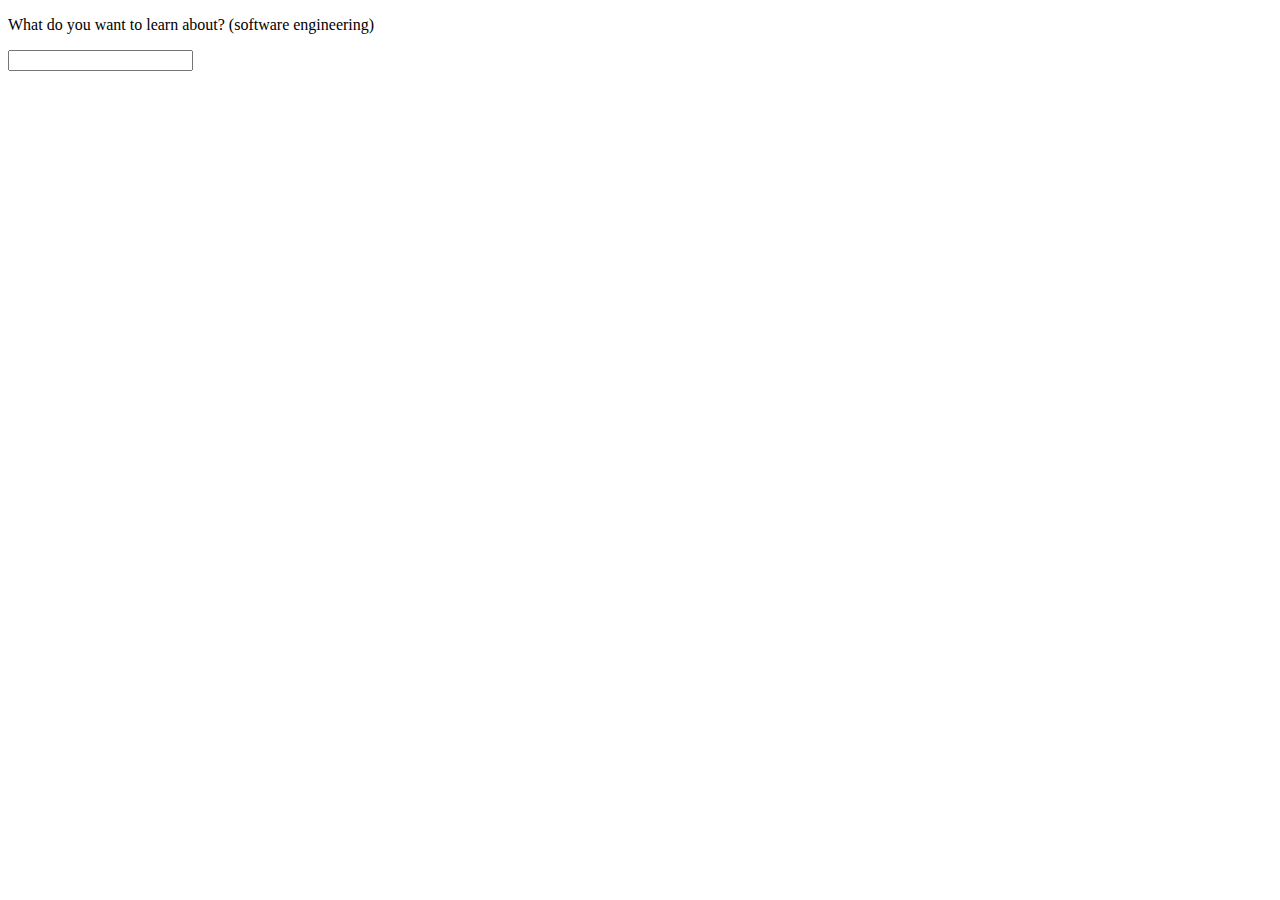
==== static/index.html @ ab3ed201 "commit all links" ====
<!DOCTYPE html>
<html>

<head>
    <title>Link Aggregator</title>

    <meta charset="utf-8" />
    <meta content='text/html; charset=utf-8' http-equiv='Content-Type'>
    <meta http-equiv='X-UA-Compatible' content='IE=edge'>
    <meta name='viewport' content='width=device-width, initial-scale=1.0, maximum-scale=1.0'>

    <meta name="author" content="Connor Murray" />
    <!-- <link href="https://fonts.googleapis.com/css?family=Great+Vibes" rel="stylesheet"> -->
    <link href="http://127.0.0.1:5000/styles.css" rel="stylesheet">

    <!--[if lt IE 9]>
      <script src="http://html5shiv.googlecode.com/svn/trunk/html5.js"></script>
    <![endif]-->

</head>

<body>
    <p> What do you want to learn about? <span id='smallText'>(software engineering)</span> </p>
    <form id="query" autocomplete="off" onsubmit="event.preventDefault(); return submit_json();">
        <input id="term" name="q" type="text" autocomplete="off">
    </form>
</body>
<script>
    function submit_json() {
        var search_term = document.getElementById("term").value
        xhr = new XMLHttpRequest();
        var url = "http://0.0.0.0:5000/search";
        xhr.open("POST", url, true);
        xhr.setRequestHeader("Content-type", "application/json");
        xhr.onreadystatechange = function() {
            if (xhr.readyState == 4 && xhr.status == 200) {
                var tables = document.getElementsByName("result-table");
                for (var i = tables.length - 1; i >= 0; --i) {
                    tables[i].remove();
                }
                var sources = JSON.parse(xhr.responseText);
                for (var i = 0; i < sources.length; ++i) {
                    document.body.appendChild(buildTable(sources[i]));
                }
            }
        }
        var data = JSON.stringify({
            "term": search_term
        });
        xhr.send(data);
        return false;
    }
</script>

<!-- This code is from this stack overflow post, it will be refactored for this specific use case in the future
       http://stackoverflow.com/questions/5180382/convert-json-data-to-a-html-table and the fiddle: http://jsfiddle.net/7MRx6/338/ -->
<script>
    var _table_ = document.createElement('table');
    var _tr_ = document.createElement('tr');
    var _th_ = document.createElement('th');
    var _td_ = document.createElement('td');

    function buildTable(map) {
        var table = _table_.cloneNode(false);
        table.setAttribute("name", "result-table");
        for (var key in map) {
            addColumnHeader(key, table);
            for (var j = 0; j < map[key].length; ++j) {
                var tr = _tr_.cloneNode(false);
                var td = _td_.cloneNode(false);
                var text = map[key][j]['title'];
                if(text.length > 35) {
                  text = text.substr(0, 35) + "...";
                }
                var url = map[key][j]['url'];
                var link = document.createElement('a');
                var textNode = document.createTextNode(text);
                link.setAttribute("href", url);
                link.className = key;
                link.appendChild(textNode);
                td.appendChild(link);
                tr.appendChild(td);
                table.appendChild(tr);
            }
            var tr = _tr_.cloneNode(false);
            var td = _td_.cloneNode(false);
            var link = document.createElement('a');
            var text = "open all links";
            var textNode = document.createTextNode(text);
            link.setAttribute("href", "#");
            link.setAttribute("id", key);
            link.appendChild(textNode);
            link.onclick = function() {alert(this.getAttribute("id"));}
            td.appendChild(link);
            tr.appendChild(td);
            table.appendChild(tr);
        }
        return table;
    }

    function addColumnHeader(name, table) {
        var tr = _tr_.cloneNode(false);
        var th = _th_.cloneNode(false);
        th.appendChild(document.createTextNode(name));
        tr.appendChild(th);
        table.appendChild(tr);
    }
    function openLinks(key) {
        var links = document.getElementsByClassName(key);

        for(var i = 0; i < links.length; ++i) {
          var text = links[i].getAttribute("href");
          window.open(links[i], '_blank');
        }

    }
</script>

</html>
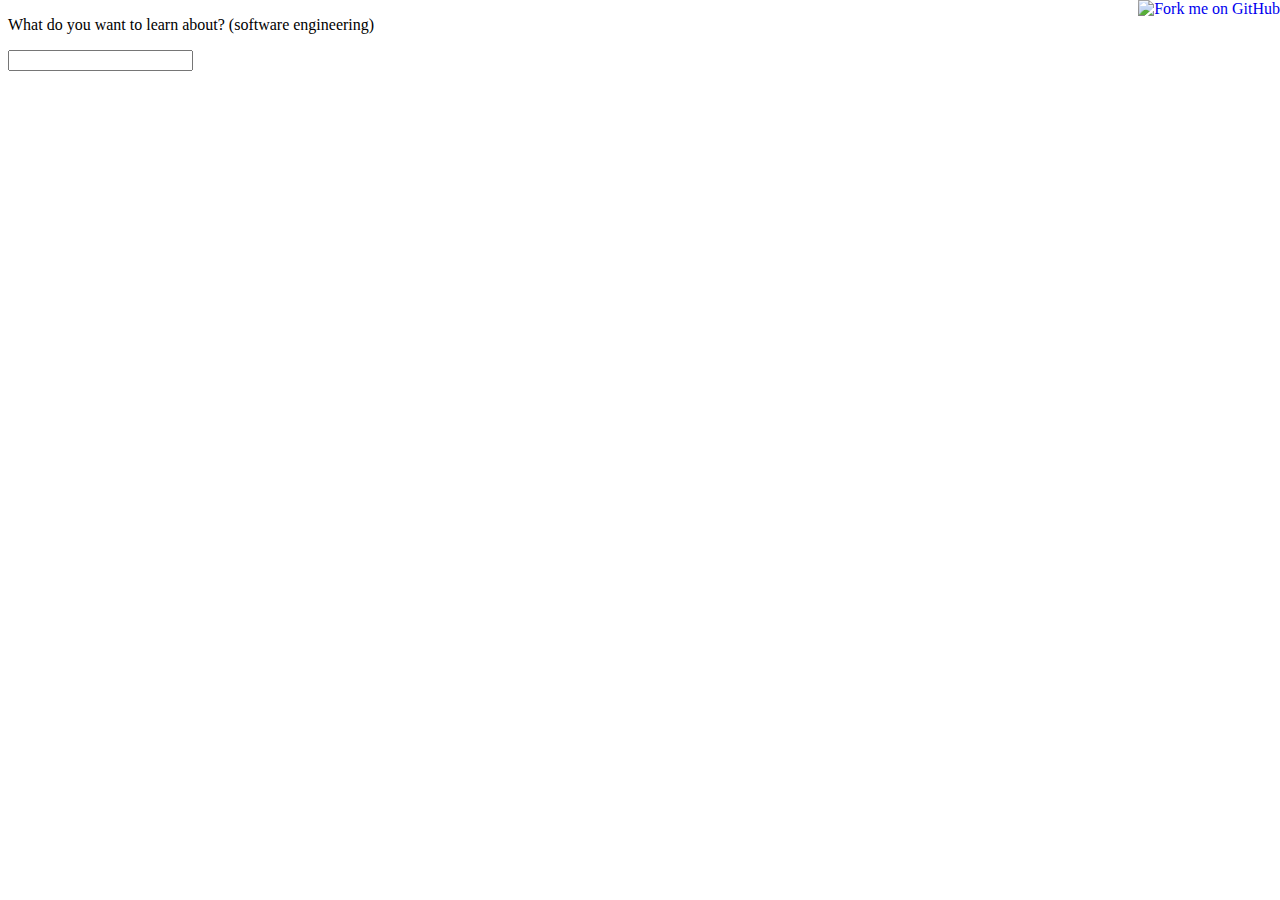
==== commit 5af01e52: "text was too loarge" ====
--- a/static/index.html
+++ b/static/index.html
@@ -10,14 +10,14 @@
     <meta name='viewport' content='width=device-width, initial-scale=1.0, maximum-scale=1.0'>
 
     <meta name="author" content="Connor Murray" />
-    <!-- <link href="https://fonts.googleapis.com/css?family=Great+Vibes" rel="stylesheet"> -->
-    <link href="http://127.0.0.1:5000/styles.css" rel="stylesheet">
+    <link href="http://link-aggregator.top/static/styles.css" rel="stylesheet">
+    <link href="https://fonts.googleapis.com/css?family=Great+Vibes" rel="stylesheet">
 
     <!--[if lt IE 9]>
       <script src="http://html5shiv.googlecode.com/svn/trunk/html5.js"></script>
     <![endif]-->
-
 </head>
+<a href="https://github.com/connormurray7/link-aggregator"><img style="position: absolute; top: 0; right: 0; border: 0;" src="https://camo.githubusercontent.com/38ef81f8aca64bb9a64448d0d70f1308ef5341ab/68747470733a2f2f73332e616d617a6f6e6177732e636f6d2f6769746875622f726962626f6e732f666f726b6d655f72696768745f6461726b626c75655f3132313632312e706e67" alt="Fork me on GitHub" data-canonical-src="https://s3.amazonaws.com/github/ribbons/forkme_right_darkblue_121621.png"></a>
 
 <body>
     <p> What do you want to learn about? <span id='smallText'>(software engineering)</span> </p>
@@ -29,7 +29,7 @@
     function submit_json() {
         var search_term = document.getElementById("term").value
         xhr = new XMLHttpRequest();
-        var url = "http://0.0.0.0:5000/search";
+        var url = "http://link-aggregator.top/search";
         xhr.open("POST", url, true);
         xhr.setRequestHeader("Content-type", "application/json");
         xhr.onreadystatechange = function() {
@@ -90,7 +90,7 @@
             link.setAttribute("href", "#");
             link.setAttribute("id", key);
             link.appendChild(textNode);
-            link.onclick = function() {alert(this.getAttribute("id"));}
+            link.onclick = function() {openLinks(this.getAttribute("id"));}
             td.appendChild(link);
             tr.appendChild(td);
             table.appendChild(tr);
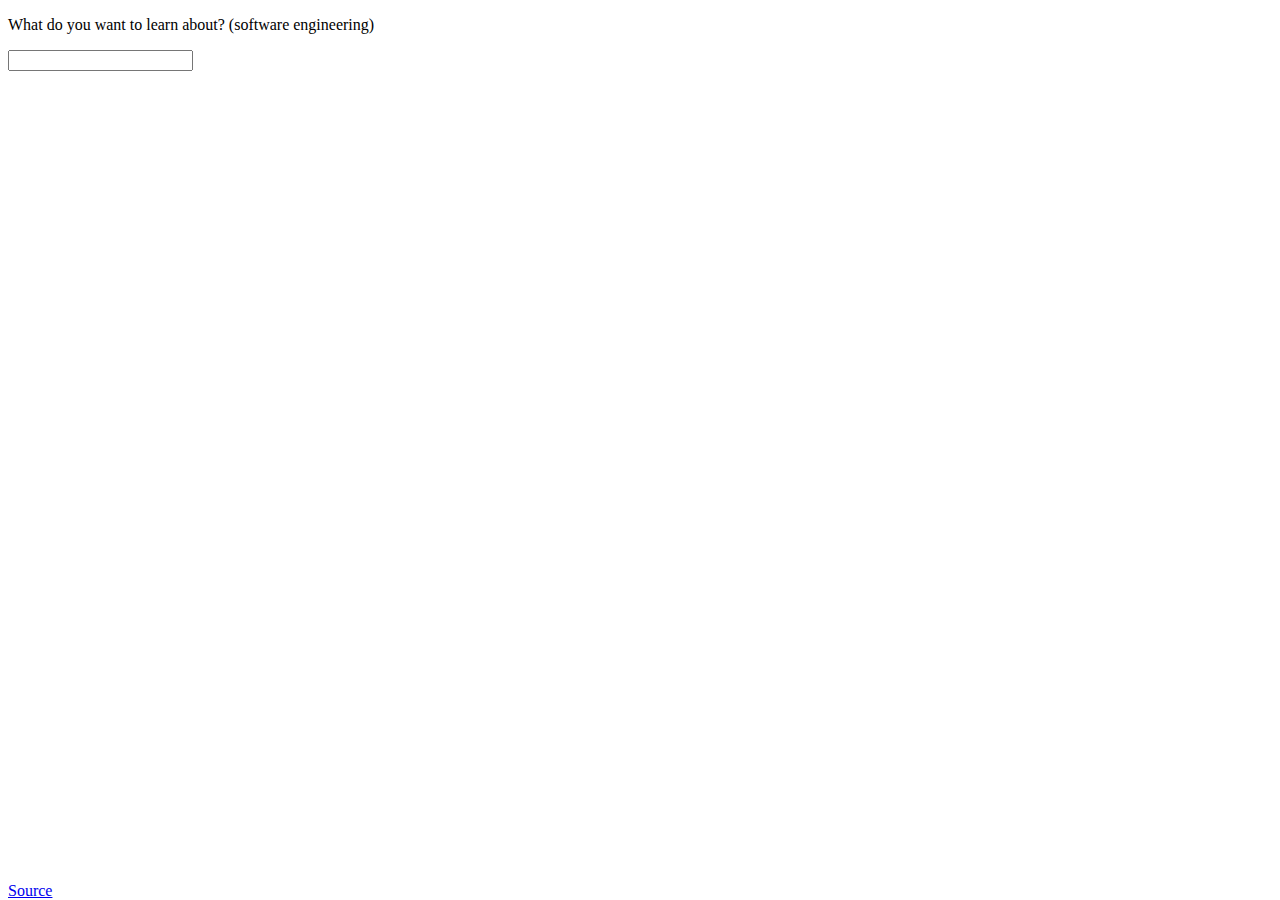
==== commit 5e72b128: "changing to source link" ====
--- a/static/index.html
+++ b/static/index.html
@@ -17,7 +17,7 @@
       <script src="http://html5shiv.googlecode.com/svn/trunk/html5.js"></script>
     <![endif]-->
 </head>
-<a href="https://github.com/connormurray7/link-aggregator"><img style="position: absolute; top: 0; right: 0; border: 0;" src="https://camo.githubusercontent.com/38ef81f8aca64bb9a64448d0d70f1308ef5341ab/68747470733a2f2f73332e616d617a6f6e6177732e636f6d2f6769746875622f726962626f6e732f666f726b6d655f72696768745f6461726b626c75655f3132313632312e706e67" alt="Fork me on GitHub" data-canonical-src="https://s3.amazonaws.com/github/ribbons/forkme_right_darkblue_121621.png"></a>
+<a style="float: right;position: absolute;bottom: 0;" href="https://github.com/connormurray7/link-aggregator">Source</a>
 
 <body>
     <p> What do you want to learn about? <span id='smallText'>(software engineering)</span> </p>
